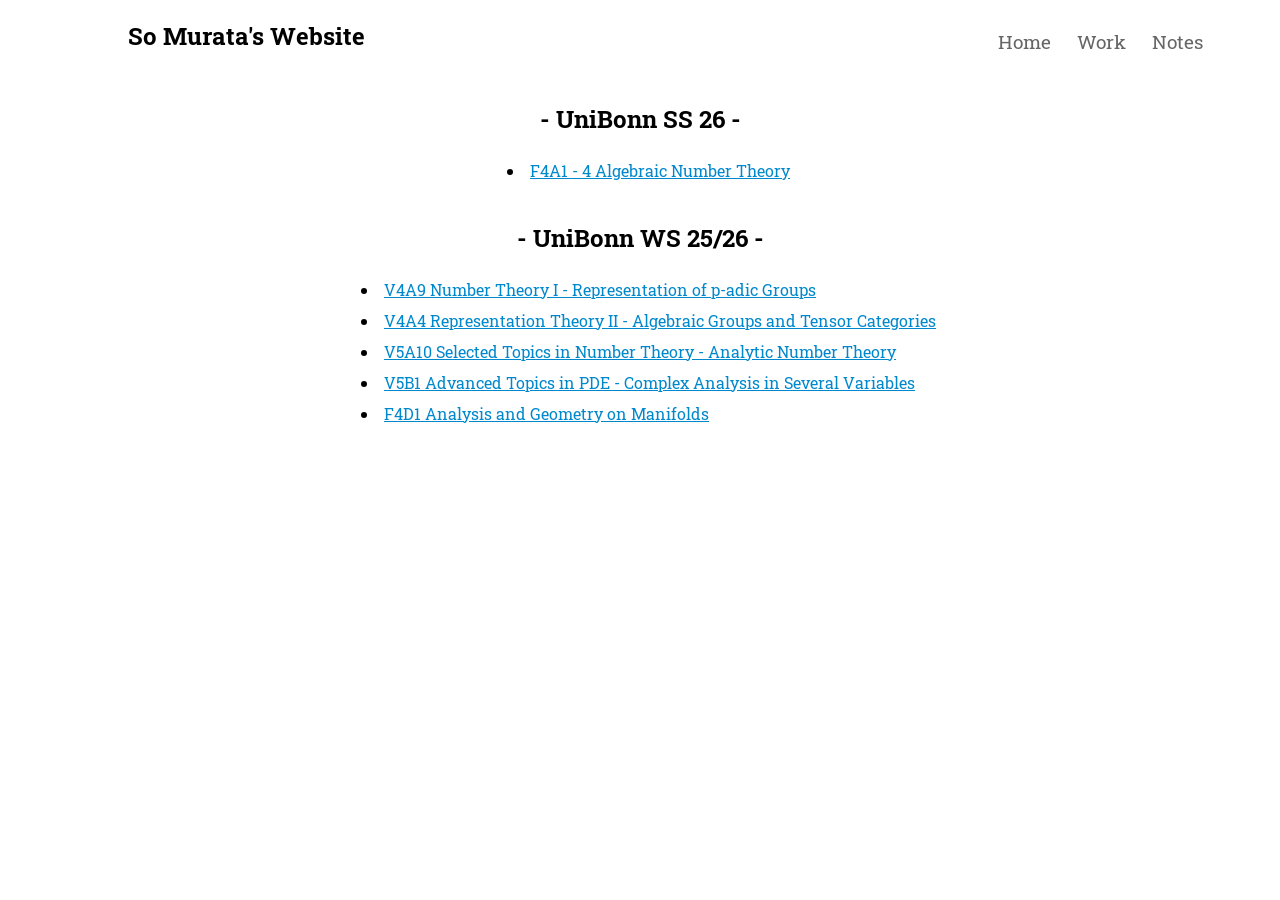
==== notes.html @ 9bb44b68 "Algebraic Number Theory Note added" ====
<!DOCTYPE html>
<html>
  <head>
    <title>So Murata - Notes</title>
    <link rel="stylesheet" href="src/style.css">
    <link rel="preconnect" href="https://fonts.googleapis.com">
<link rel="preconnect" href="https://fonts.gstatic.com" crossorigin>
<link href="https://fonts.googleapis.com/css2?family=Roboto+Slab:wght@100..900&display=swap" rel="stylesheet">
<link rel="icon" type="image/x-icon" href="src/img/favicon.png">
  </head>
  <body>
    <div class="header">
        <h2>So Murata's Website</h2>
      <div class="links">
        <ul class="link-list">
          <li><a href="index.html">Home</a></li>
          <li><a href="teaching.html">Work</a></li>
          <li><a href="notes.html">Notes</a></li>
        </ul>
      </div>
    </div>
    <div class="main">
        <div class="section-container">
            <div class="typed-notes section">
                <h2 class="title">- UniBonn SS 26 -</h2>
                <ul class="list-work typed-notes-links">
                <li class="list-work typed-notes-links"><a href="https://github.com/tsurugi18/F4A1-4-Algebraic-Number-Theory/blob/main/Notes/AlgebraicNumberTheory.pdf">F4A1 - 4 Algebraic Number Theory</a></li>
                </ul>
            </div>
        </div>
        <div class="section-container">
            <div class="typed-notes section">
                <h2 class="title">- UniBonn WS 25/26 -</h2>
                <ul class="list-work typed-notes-links">
                    <li><a href="https://github.com/tsurugi18/V4A9-Number-Theory-I/blob/main/Note/V4A9_note.pdf">V4A9 Number Theory I - Representation of p-adic Groups</a></li>
                    <li><a href="https://github.com/tsurugi18/Representation-Theory-1-V4A3/blob/main/notes/V4A3.pdf">V4A4 Representation Theory II - Algebraic Groups and Tensor Categories</a></li>
                    <li><a href="https://github.com/tsurugi18/V5A10/blob/main/V5A10.pdf">V5A10 Selected Topics in Number Theory - Analytic Number Theory</a></li>
                    <li><a href="https://github.com/tsurugi18/V5B1/blob/main/note/noteV5B1.pdf">V5B1 Advanced Topics in PDE - Complex Analysis in Several Variables</a></li>
                    <li><a href="https://github.com/tsurugi18/F4D1/blob/main/F4D1.pdf">F4D1 Analysis and Geometry on Manifolds</a></li>
                </ul>
            </div>
        </div>
    </div>
  </body>
</html>
---- src/style.css ----
html, body {
    font-family: "Roboto Slab", serif;
    font-optical-sizing: auto;
    font-style: normal;
    width:100%;
    height:100%;
    margin:0;
    padding:0;
}
.section-container{
    display: flex;
    justify-content: center;
    align-items: center;
}
/* header */
.header{
    width: 100%;
    background-color: white;
}
.header h2{
    float: left;
    margin-left: 10%;
}
.header .links{
    margin-right: 5%;
    display: flex;
    align-items: center;
    justify-content: right;
}
.header .links .link-list{
    display: flex;
    margin-left: auto;
    list-style: none;
}
.header .links .link-list li{
    padding: 13px;
}
.header .links .link-list li a{
    color: #666;
    text-decoration: none;
    font-size: larger;
}
.header .links .link-list li a:hover{
    color: #333;
}
.header .links .link-list li a:active{
    color: #555;
}
/* introduction */
.introduction-container{
    margin-top: 5px;
    width: 100%;
    display: flex;
    align-items: center;
    justify-content: center;
}
.introduction{
    display: flex;
    align-items: center;
    justify-content: center; 
}
.introduction .profile-picture{
    width: 30%;
}
.introduction .introduction-text{
    width: 30%;
    margin-right: 2%;
}
.cv-link{
    color: rgb(0, 170, 255);
}
.contact-info ul{
    list-style: none;
}
/* footer */
.footer{
    width: 100%;
    background-color: #efefef;
    padding: 1% 10%;
}
/* research */
.section .title{
    text-align: center;
}
/* Teaching */
/* Notes */
.typed-notes-links li{
    padding: 5px;
}
.typed-notes-links li a{
    color: rgb(0, 136, 205);
}
.typed-notes-links li a:hover{
    color: rgb(1, 153, 229);
}
.typed-notes-links li a:active{
    color: rgb(1, 118, 176);
}
/* CV viewer*/
.cv-viewer-container{
    width: 100%;
    height: 85%;
    display: flex;
    align-items: center;
    justify-content: center;
}
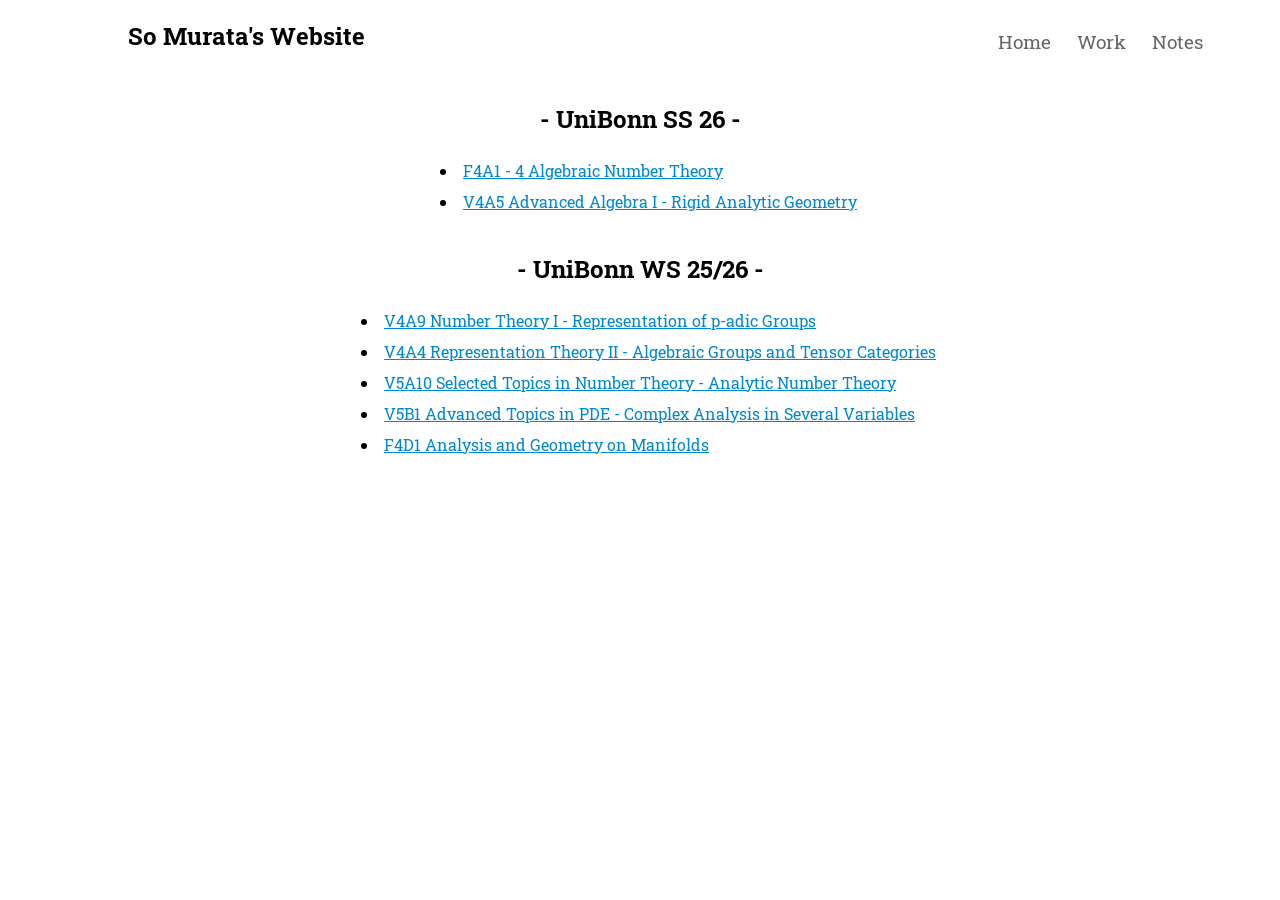
==== commit 79fce554: "Rigid analytic geometry added" ====
--- a/notes.html
+++ b/notes.html
@@ -25,6 +25,7 @@
                 <h2 class="title">- UniBonn SS 26 -</h2>
                 <ul class="list-work typed-notes-links">
                 <li class="list-work typed-notes-links"><a href="https://github.com/tsurugi18/F4A1-4-Algebraic-Number-Theory/blob/main/Notes/AlgebraicNumberTheory.pdf">F4A1 - 4 Algebraic Number Theory</a></li>
+                <li class="list-work typed-notes-links"><a href="https://github.com/tsurugi18/V4A5-Advanced-Algebra-I---Rigid-Analytic-Geometry/blob/main/Notes/RigidAnalyticGeometry.pdf">V4A5 Advanced Algebra I - Rigid Analytic Geometry</a></li>
                 </ul>
             </div>
         </div>
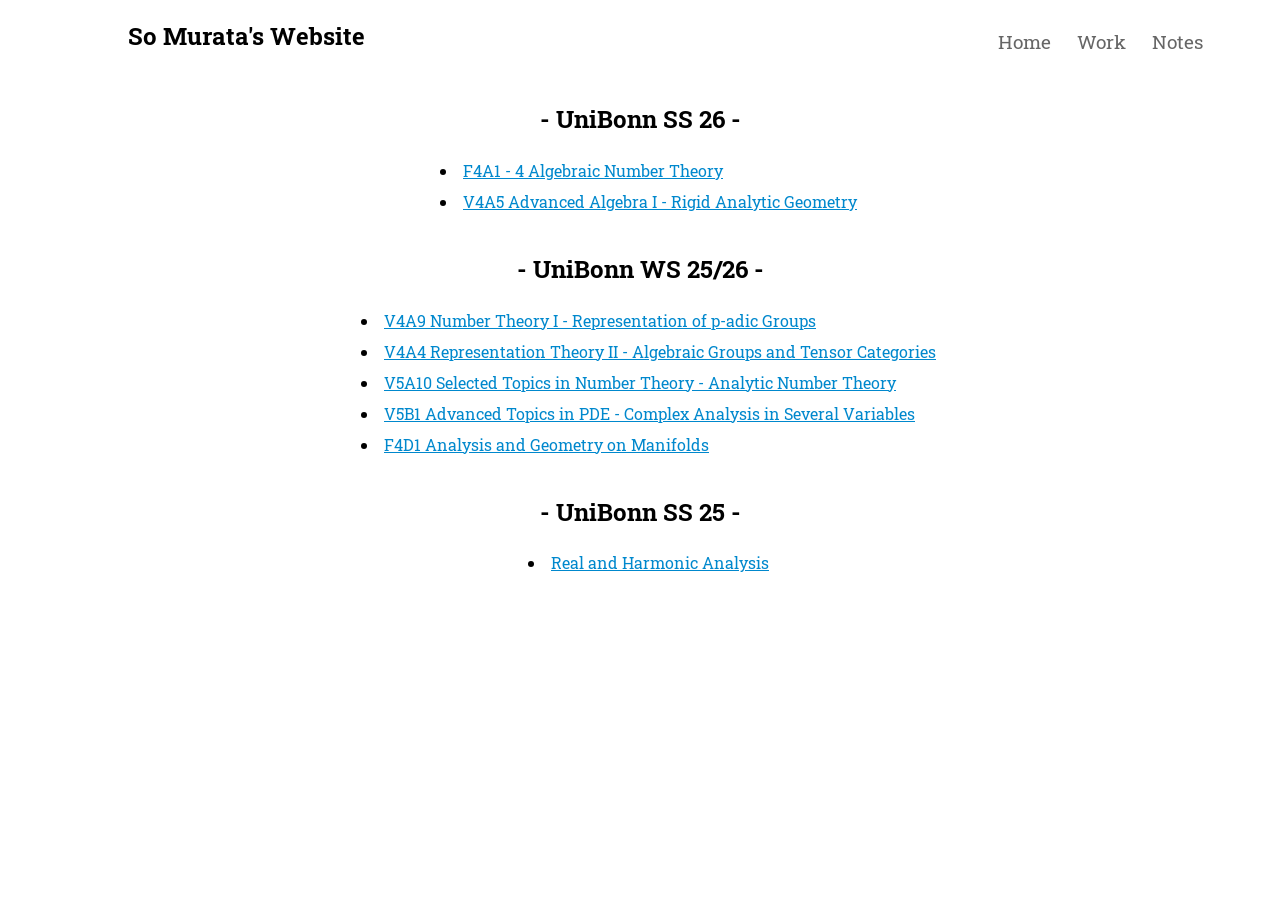
==== commit fc481e1b: "Notes updated" ====
--- a/notes.html
+++ b/notes.html
@@ -41,6 +41,14 @@
                 </ul>
             </div>
         </div>
+        <div class="section-container">
+            <div class="typed-notes section">
+                <h2 class="title">- UniBonn SS 25 -</h2>
+                <ul class="list-work typed-notes-links">
+                    <li><a href="">Real and Harmonic Analysis</a></li>
+                </ul>
+            </div>
+        </div>
     </div>
   </body>
 </html>
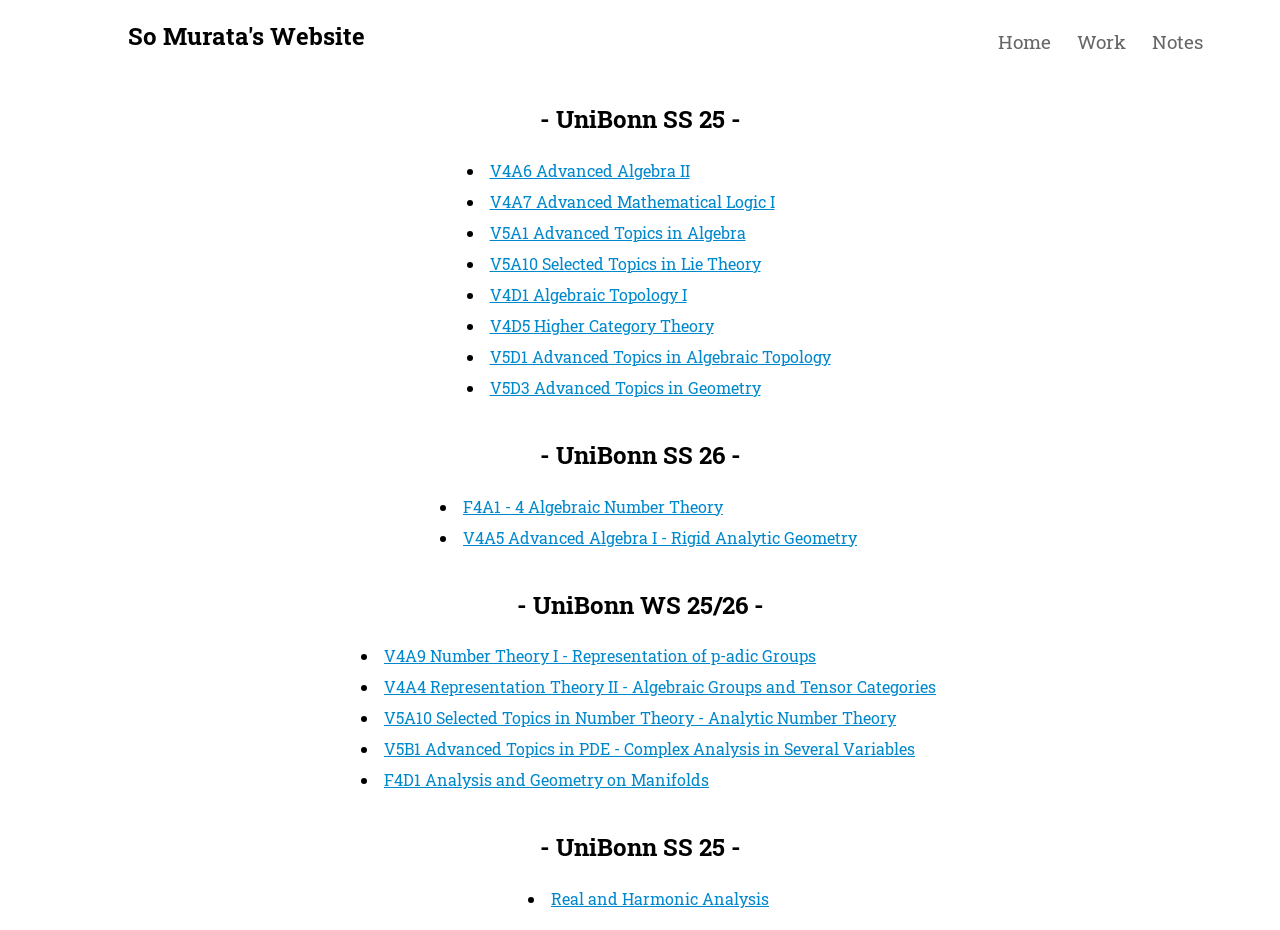
==== commit 7407241b: "Notes updated" ====
--- a/notes.html
+++ b/notes.html
@@ -20,6 +20,21 @@
       </div>
     </div>
     <div class="main">
+     <div class="section-container">
+            <div class="typed-notes section">
+                <h2 class="title">- UniBonn SS 25 -</h2>
+                <ul class="list-work typed-notes-links">
+                    <li><a href="">V4A6 Advanced Algebra II</a></li>
+                    <li><a href="">V4A7 Advanced Mathematical Logic I</a></li>
+                    <li><a href="">V5A1 Advanced Topics in Algebra</a></li>
+                    <li><a href="">V5A10 Selected Topics in Lie Theory</a></li>
+                     <li><a href="">V4D1 Algebraic Topology I</a></li>
+                     <li><a href="">V4D5 Higher Category Theory</a></li>
+                     <li><a href="">V5D1 Advanced Topics in Algebraic Topology</a></li>
+                     <li><a href="">V5D3 Advanced Topics in Geometry</a></li>
+                </ul>
+            </div>
+        </div>
         <div class="section-container">
             <div class="typed-notes section">
                 <h2 class="title">- UniBonn SS 26 -</h2>
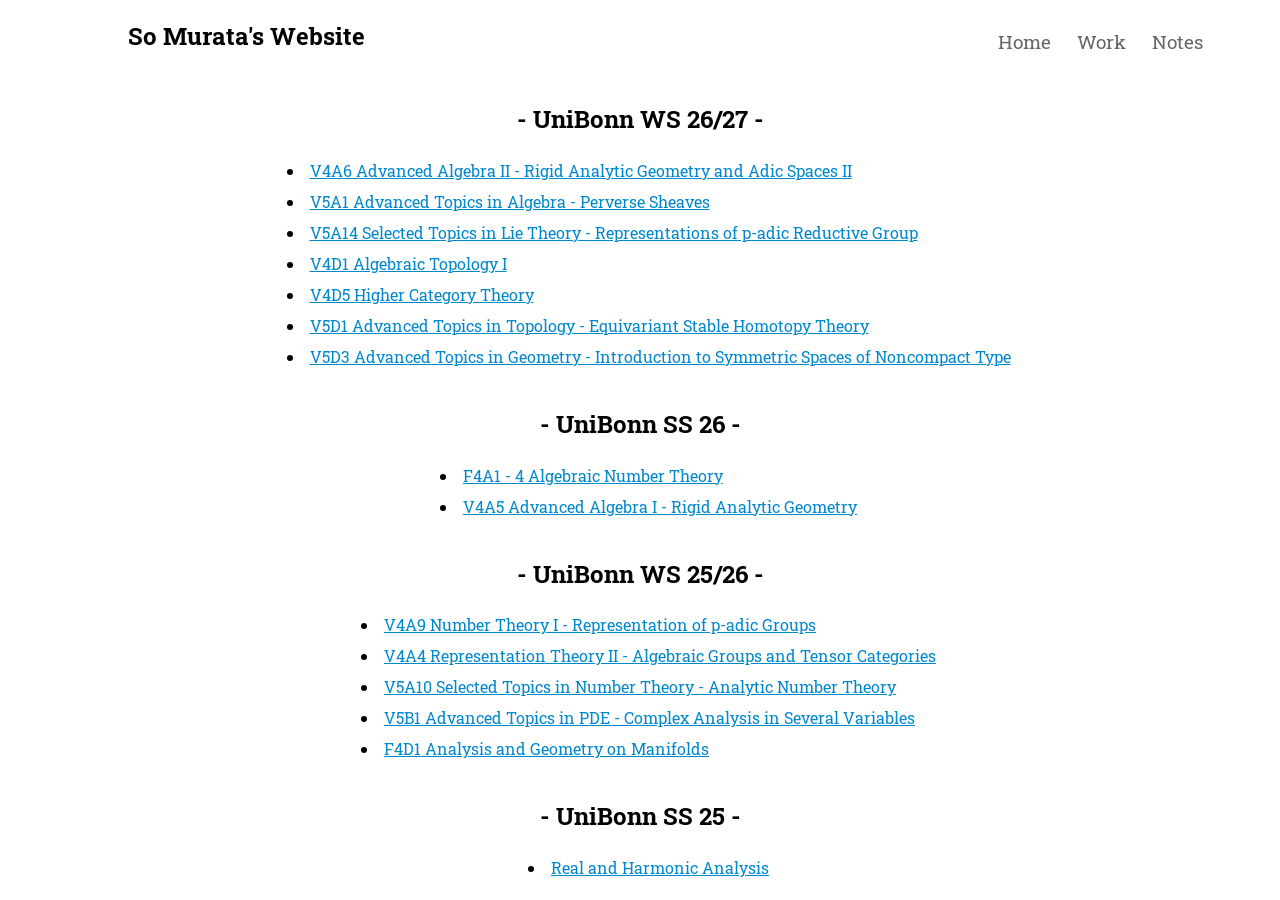
==== commit f4dd68b1: "Notes updated" ====
--- a/notes.html
+++ b/notes.html
@@ -22,16 +22,15 @@
     <div class="main">
      <div class="section-container">
             <div class="typed-notes section">
-                <h2 class="title">- UniBonn SS 25 -</h2>
+                <h2 class="title">- UniBonn WS 26/27 -</h2>
                 <ul class="list-work typed-notes-links">
-                    <li><a href="">V4A6 Advanced Algebra II</a></li>
-                    <li><a href="">V4A7 Advanced Mathematical Logic I</a></li>
-                    <li><a href="">V5A1 Advanced Topics in Algebra</a></li>
-                    <li><a href="">V5A10 Selected Topics in Lie Theory</a></li>
+                    <li><a href="">V4A6 Advanced Algebra II - Rigid Analytic Geometry and Adic Spaces II</a></li>
+                    <li><a href="">V5A1 Advanced Topics in Algebra - Perverse Sheaves</a></li>
+                    <li><a href="">V5A14 Selected Topics in Lie Theory - Representations of p-adic Reductive Group</a></li>
                      <li><a href="">V4D1 Algebraic Topology I</a></li>
                      <li><a href="">V4D5 Higher Category Theory</a></li>
-                     <li><a href="">V5D1 Advanced Topics in Algebraic Topology</a></li>
-                     <li><a href="">V5D3 Advanced Topics in Geometry</a></li>
+                     <li><a href="">V5D1 Advanced Topics in Topology - Equivariant Stable Homotopy Theory</a></li>
+                     <li><a href="">V5D3 Advanced Topics in Geometry - Introduction to Symmetric Spaces of Noncompact Type</a></li>
                 </ul>
             </div>
         </div>
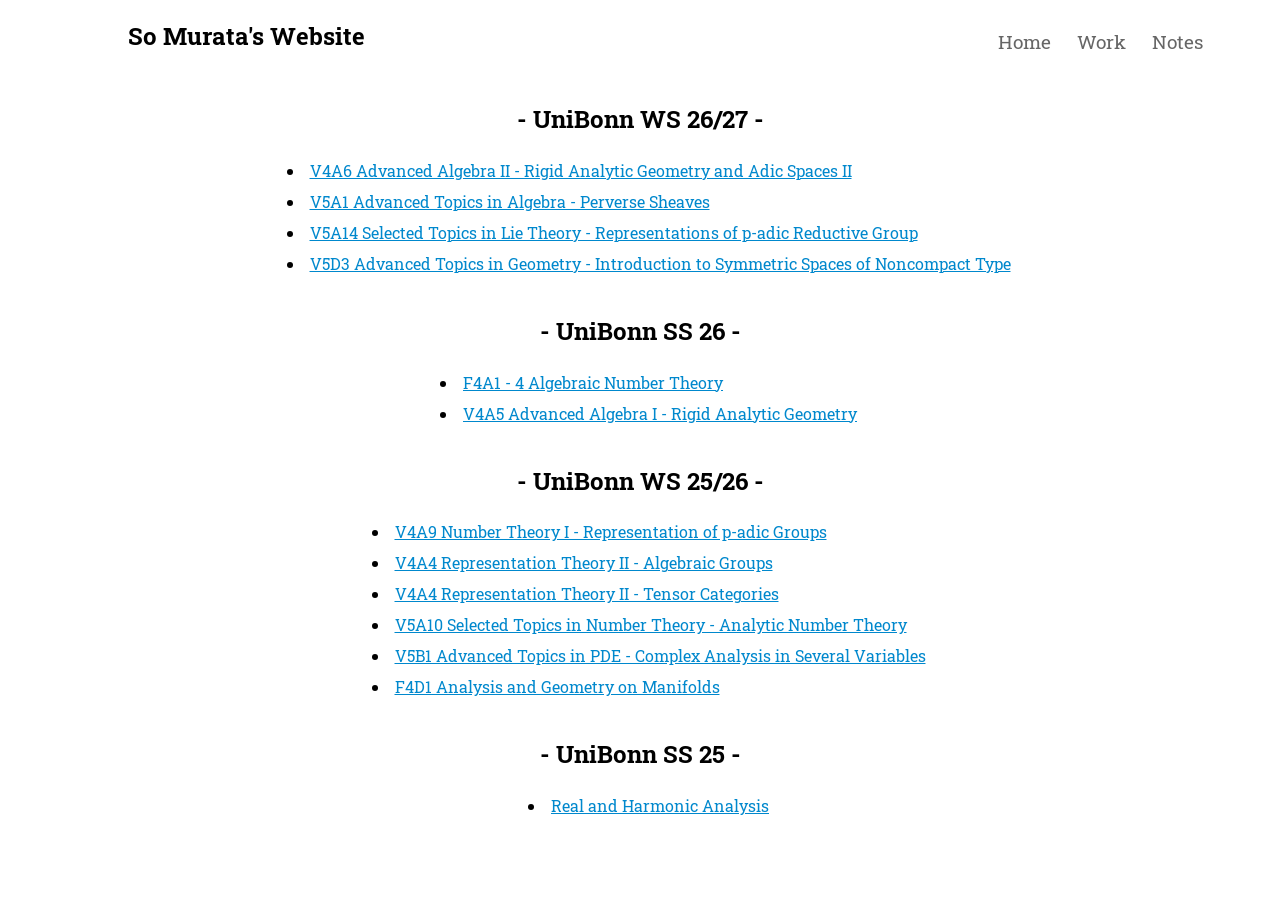
==== commit bbaede52: "url updated" ====
--- a/notes.html
+++ b/notes.html
@@ -27,9 +27,6 @@
                     <li><a href="">V4A6 Advanced Algebra II - Rigid Analytic Geometry and Adic Spaces II</a></li>
                     <li><a href="">V5A1 Advanced Topics in Algebra - Perverse Sheaves</a></li>
                     <li><a href="">V5A14 Selected Topics in Lie Theory - Representations of p-adic Reductive Group</a></li>
-                     <li><a href="">V4D1 Algebraic Topology I</a></li>
-                     <li><a href="">V4D5 Higher Category Theory</a></li>
-                     <li><a href="">V5D1 Advanced Topics in Topology - Equivariant Stable Homotopy Theory</a></li>
                      <li><a href="">V5D3 Advanced Topics in Geometry - Introduction to Symmetric Spaces of Noncompact Type</a></li>
                 </ul>
             </div>
@@ -47,11 +44,12 @@
             <div class="typed-notes section">
                 <h2 class="title">- UniBonn WS 25/26 -</h2>
                 <ul class="list-work typed-notes-links">
-                    <li><a href="https://github.com/tsurugi18/V4A9-Number-Theory-I/blob/main/Note/V4A9_note.pdf">V4A9 Number Theory I - Representation of p-adic Groups</a></li>
-                    <li><a href="https://github.com/tsurugi18/Representation-Theory-1-V4A3/blob/main/notes/V4A3.pdf">V4A4 Representation Theory II - Algebraic Groups and Tensor Categories</a></li>
+                    <li><a href="https://github.com/tsurugi18/V4A9-NumberTheoryI-WS2627/blob/main/BernsteinBlocks.pdf">V4A9 Number Theory I - Representation of p-adic Groups</a></li>
+                    <li><a href="https://github.com/tsurugi18/V4A4-RepresentationTheoryII-WS2526/blob/main/AlgebraicGroups/AlgebraicGroups.pdf">V4A4 Representation Theory II - Algebraic Groups</a></li>
+                    <li><a href="https://github.com/tsurugi18/V4A4-RepresentationTheoryII-WS2526/blob/main/TensorCategories/TensorCategories.pdf">V4A4 Representation Theory II - Tensor Categories</a></li>
                     <li><a href="https://github.com/tsurugi18/V5A10/blob/main/V5A10.pdf">V5A10 Selected Topics in Number Theory - Analytic Number Theory</a></li>
                     <li><a href="https://github.com/tsurugi18/V5B1/blob/main/note/noteV5B1.pdf">V5B1 Advanced Topics in PDE - Complex Analysis in Several Variables</a></li>
-                    <li><a href="https://github.com/tsurugi18/F4D1/blob/main/F4D1.pdf">F4D1 Analysis and Geometry on Manifolds</a></li>
+                    <li><a href="https://github.com/tsurugi18/F4D1/blob/main/GeometryandAnalysisonManifolds.pdf">F4D1 Analysis and Geometry on Manifolds</a></li>
                 </ul>
             </div>
         </div>
@@ -59,7 +57,7 @@
             <div class="typed-notes section">
                 <h2 class="title">- UniBonn SS 25 -</h2>
                 <ul class="list-work typed-notes-links">
-                    <li><a href="">Real and Harmonic Analysis</a></li>
+                    <li><a href="https://github.com/tsurugi18/V4B5-RealandHarmonicAnalysis-SS25/blob/main/RealandHarmonicAnalysis.pdf">Real and Harmonic Analysis</a></li>
                 </ul>
             </div>
         </div>
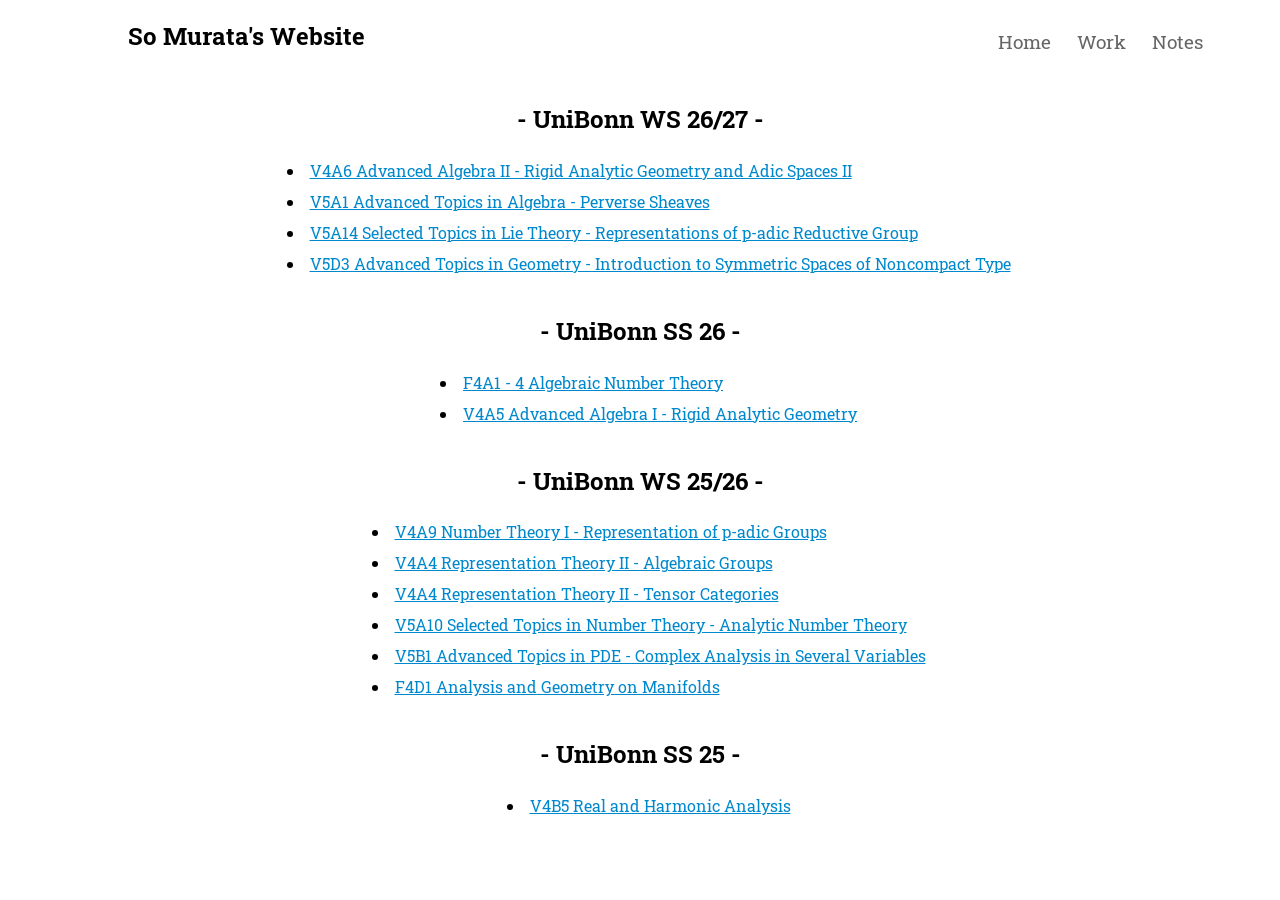
==== commit 34f03b3f: "url updated" ====
--- a/notes.html
+++ b/notes.html
@@ -57,7 +57,7 @@
             <div class="typed-notes section">
                 <h2 class="title">- UniBonn SS 25 -</h2>
                 <ul class="list-work typed-notes-links">
-                    <li><a href="https://github.com/tsurugi18/V4B5-RealandHarmonicAnalysis-SS25/blob/main/RealandHarmonicAnalysis.pdf">Real and Harmonic Analysis</a></li>
+                    <li><a href="https://github.com/tsurugi18/V4B5-RealandHarmonicAnalysis-SS25/blob/main/RealandHarmonicAnalysis.pdf">V4B5 Real and Harmonic Analysis</a></li>
                 </ul>
             </div>
         </div>
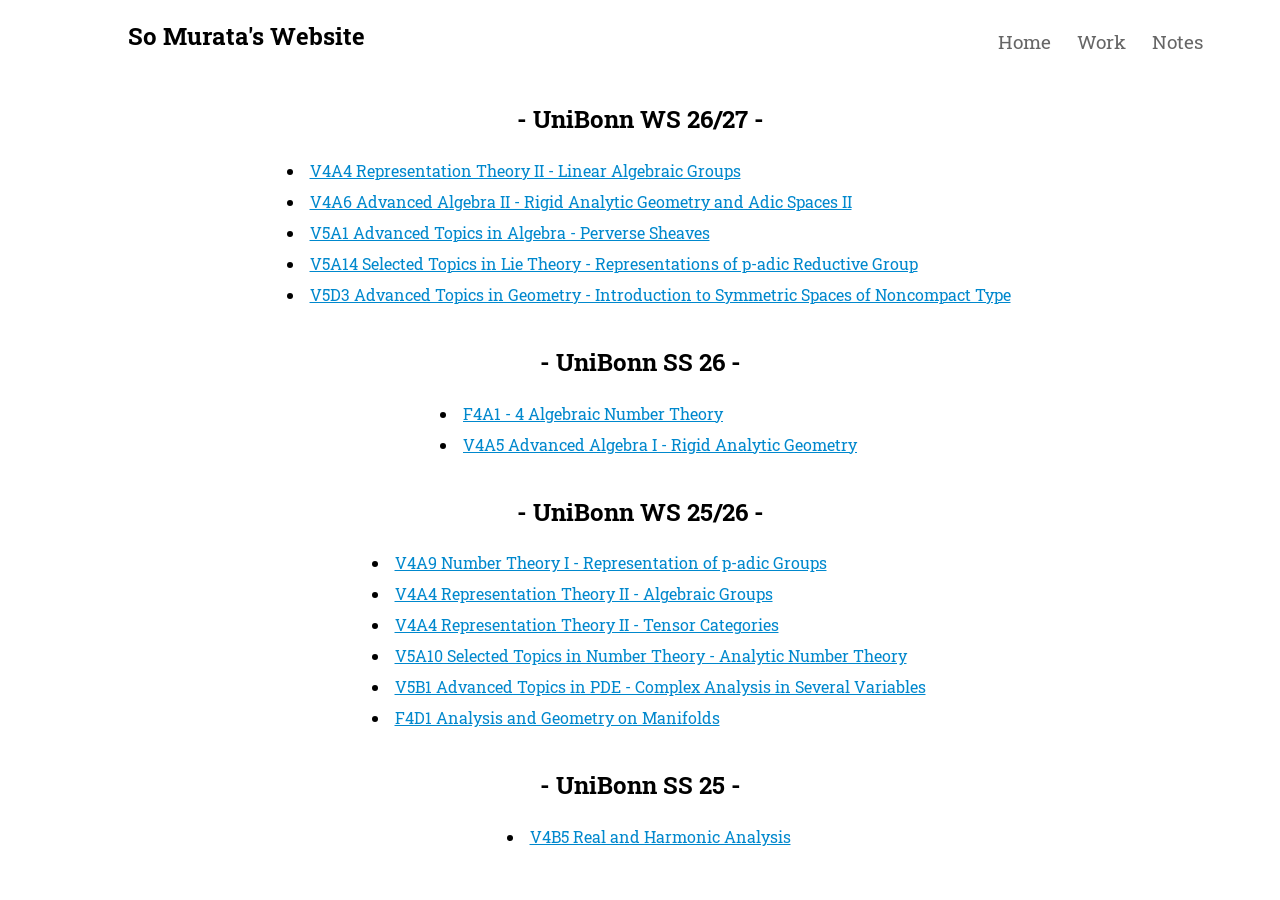
==== commit 02addaaf: "Notes.html updated" ====
--- a/notes.html
+++ b/notes.html
@@ -24,10 +24,11 @@
             <div class="typed-notes section">
                 <h2 class="title">- UniBonn WS 26/27 -</h2>
                 <ul class="list-work typed-notes-links">
-                    <li><a href="">V4A6 Advanced Algebra II - Rigid Analytic Geometry and Adic Spaces II</a></li>
-                    <li><a href="">V5A1 Advanced Topics in Algebra - Perverse Sheaves</a></li>
-                    <li><a href="">V5A14 Selected Topics in Lie Theory - Representations of p-adic Reductive Group</a></li>
-                     <li><a href="">V5D3 Advanced Topics in Geometry - Introduction to Symmetric Spaces of Noncompact Type</a></li>
+                	<li><a href="https://github.com/tsurugi18/V4A4-LinearAlgebraicGroups/blob/main/Notes/LinearAlgebraicGroups.pdf">V4A4 Representation Theory II - Linear Algebraic Groups</a></li>
+                    <li><a href="https://github.com/tsurugi18/V4A6-RigidAnalyticandAdicGeometry/blob/main/RigidAnalyticandAdicGeometry.pdf">V4A6 Advanced Algebra II - Rigid Analytic Geometry and Adic Spaces II</a></li>
+                    <li><a href="https://github.com/tsurugi18/V5A1-PerverseSheaves/blob/main/PerverseSheaevs.pdf">V5A1 Advanced Topics in Algebra - Perverse Sheaves</a></li>
+                    <li><a href="https://github.com/tsurugi18/V5A14-Representationsofp-adicGroups/blob/main/RepresentationofReductiveGroups.pdf">V5A14 Selected Topics in Lie Theory - Representations of p-adic Reductive Group</a></li>
+                    <li><a href="https://github.com/tsurugi18/V5D3-SymmetricSpacesofNonCompactType/blob/main/SymmetricSpacesOfNonCompactType.pdf">V5D3 Advanced Topics in Geometry - Introduction to Symmetric Spaces of Noncompact Type</a></li>
                 </ul>
             </div>
         </div>
